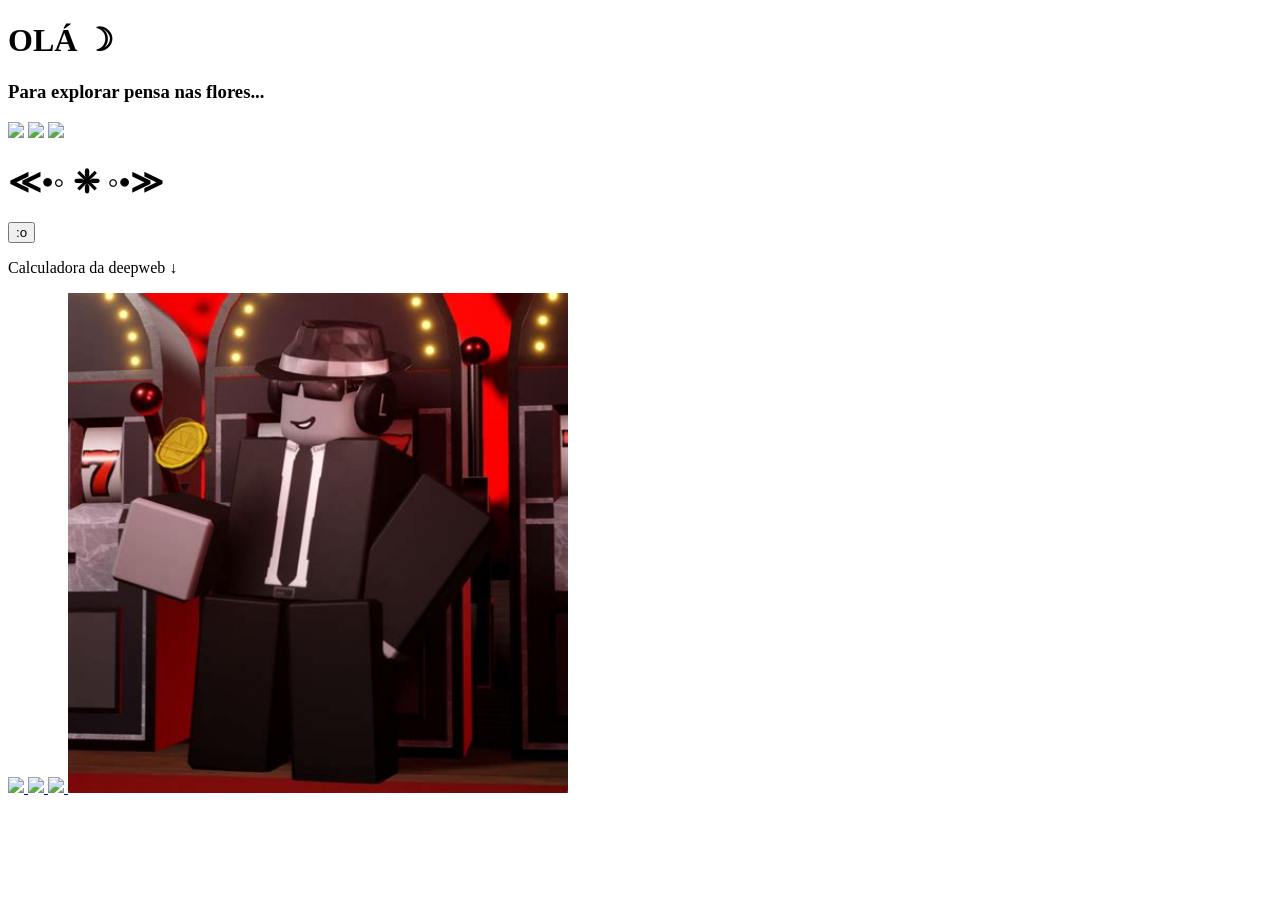
==== index.html @ 1107af94 "casino added!" ====
<!DOCTYPE html> 
<html>
<head>
    <link href="estilos.css" rel="stylesheet" />
    <title>Olá ☽</title>
</head>
<!--corpo-->
<body>
<div>
<p><h1>OLÁ ☽</h1></p>
<p><h3>Para explorar pensa nas flores...</h3></p>
</div>
<!--divisão-->
<div>
<!--flores clicáveis em baixo-->
<a href="sobremim.html"><img src="https://img.freepik.com/vetores-premium/ilustracao-desenho-de-flor-aquarela_53876-4248.jpg"></a>
<a href="projetos.html"><img src="https://img.freepik.com/vetores-premium/flor-pintada-a-mao-em-aquarela-ilustracao-de-pintura-de-arte-vetorial-padrao-de-flor-aquarela-floral_858664-393.jpg"></a>
<a href="hobbies.html"><img src="https://img.freepik.com/vetores-premium/flor-pintada-a-mao-em-aquarela-ilustracao-de-pintura-de-arte-vetorial-padrao-de-flor-aquarela-floral_858664-421.jpg"></a>
</div>

<html>
<head>
    <title>hi :D</title>
</head>
<body>
    <h1 id="o">≪•◦ ❈ ◦•≫</h1>
    <button onclick="Um()">
        :o
    </button>
    <script>
    function Um() {
        let r = getRandomInt(255)
        let g = getRandomInt(255)
        let b = getRandomInt(255)
        document.getElementById('o').style.color="rgb("+r+","+g+","+b+")"
    }
    function getRandomInt(max) {
  return Math.floor(Math.random() * max);
}




</script>



<style>
    img { width: 500px;;
        length:500px;
    }
</style>

<p>Calculadora da deepweb ↓</p>

<a href="calculadora.html"><img src="https://i.ytimg.com/vi/j1YEVm5M-YM/maxresdefault.jpg"></img>
<a href="jogo.html"><img src="https://cdnimg.bgt9.top/ID55922/2_WH_800x600px.webp"></img>
<a href="bomba.html"><img src="bome.png"></img>
<a href="casino.html"><img src="chance.jpg"></img>
</body>

   
</html>
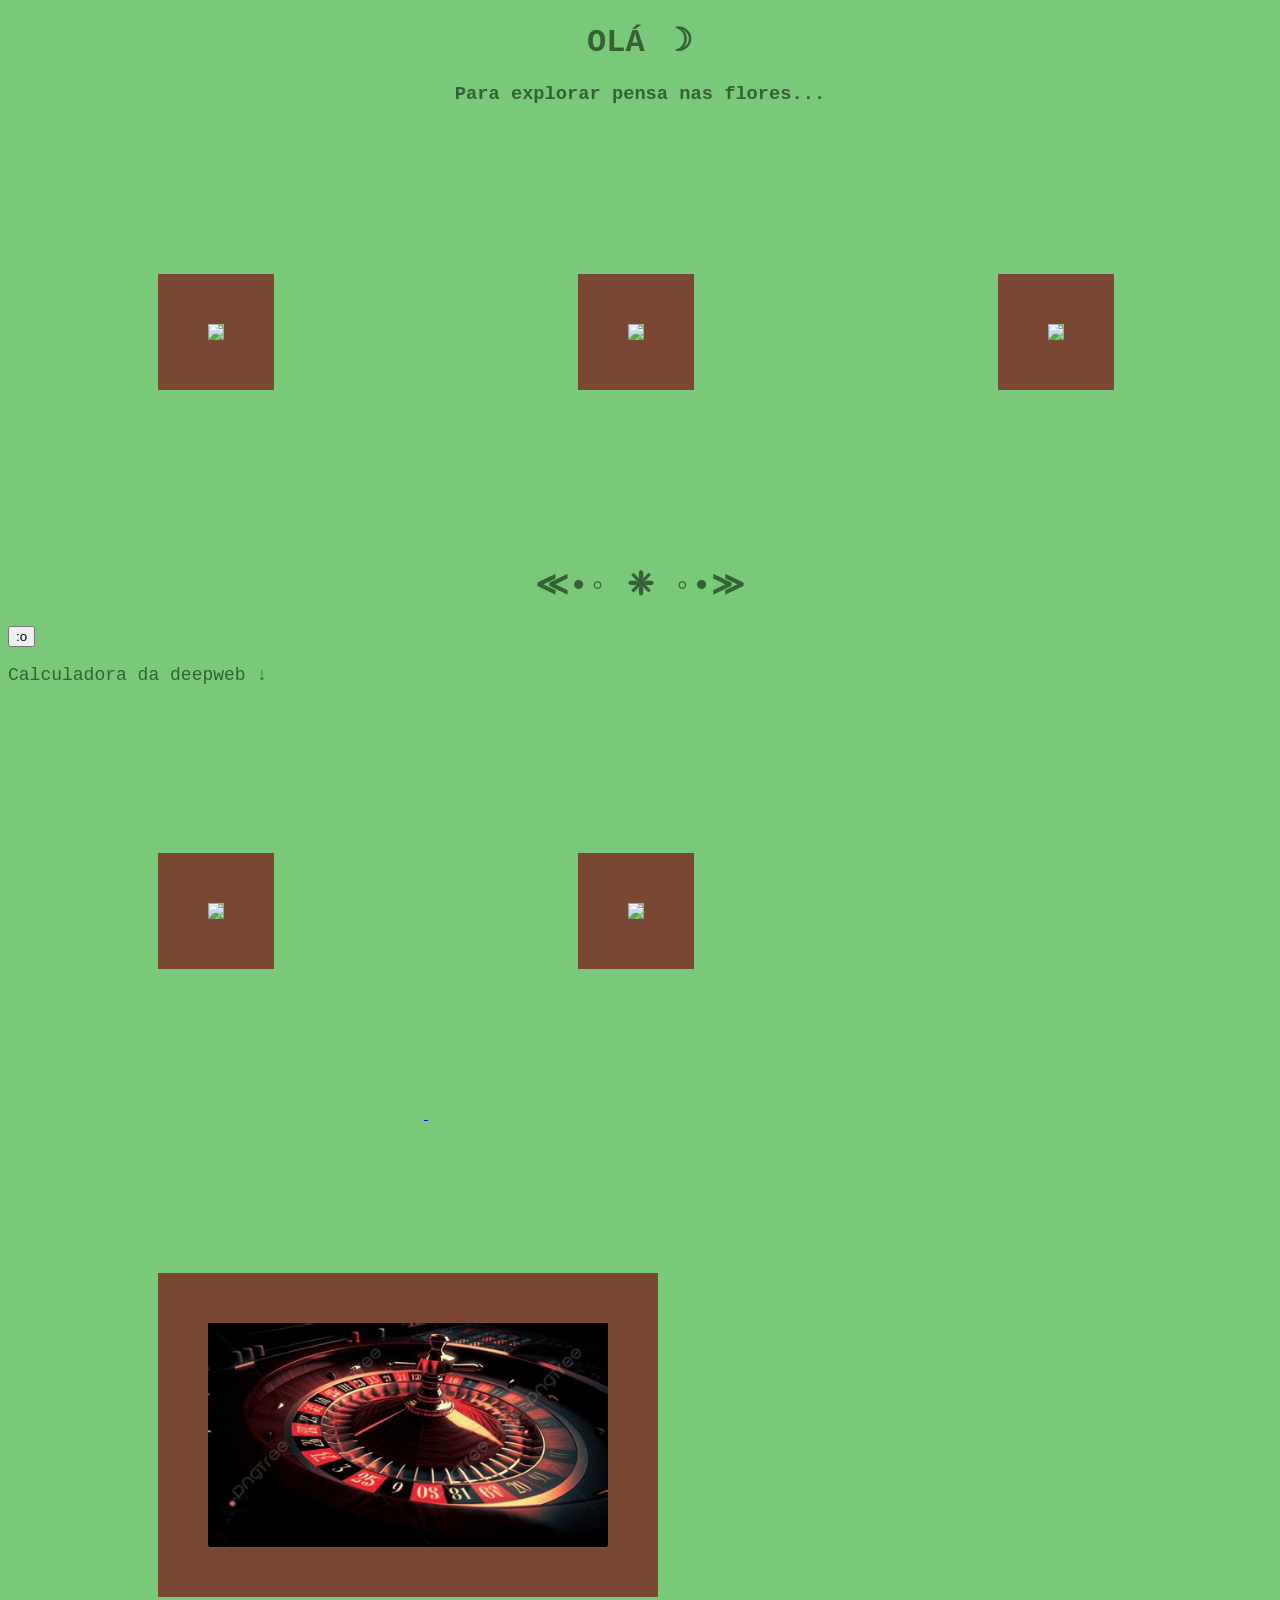
==== commit 9f0ac734: "ola" ====
--- a/index.html
+++ b/index.html
@@ -7,15 +7,15 @@
 <!--corpo-->
 <body>
 <div>
-<p><h1>OLÁ ☽</h1></p>
-<p><h3>Para explorar pensa nas flores...</h3></p>
+<p><h1 class="centered-text">OLÁ ☽</h1></p>
+<p><h3 class="centered-text">Para explorar pensa nas flores...</h3></p>
 </div>
 <!--divisão-->
 <div>
 <!--flores clicáveis em baixo-->
-<a href="sobremim.html"><img src="https://img.freepik.com/vetores-premium/ilustracao-desenho-de-flor-aquarela_53876-4248.jpg"></a>
-<a href="projetos.html"><img src="https://img.freepik.com/vetores-premium/flor-pintada-a-mao-em-aquarela-ilustracao-de-pintura-de-arte-vetorial-padrao-de-flor-aquarela-floral_858664-393.jpg"></a>
-<a href="hobbies.html"><img src="https://img.freepik.com/vetores-premium/flor-pintada-a-mao-em-aquarela-ilustracao-de-pintura-de-arte-vetorial-padrao-de-flor-aquarela-floral_858664-421.jpg"></a>
+<a href="sobremim.html"><img class="centered-text" src="https://img.freepik.com/vetores-premium/ilustracao-desenho-de-flor-aquarela_53876-4248.jpg"></a>
+<a href="projetos.html"><img class="centered-text" src="https://img.freepik.com/vetores-premium/flor-pintada-a-mao-em-aquarela-ilustracao-de-pintura-de-arte-vetorial-padrao-de-flor-aquarela-floral_858664-393.jpg"></a>
+<a href="hobbies.html"><img class="centered-text" src="https://img.freepik.com/vetores-premium/flor-pintada-a-mao-em-aquarela-ilustracao-de-pintura-de-arte-vetorial-padrao-de-flor-aquarela-floral_858664-421.jpg"></a>
 </div>
 
 <html>
@@ -23,8 +23,8 @@
     <title>hi :D</title>
 </head>
 <body>
-    <h1 id="o">≪•◦ ❈ ◦•≫</h1>
-    <button onclick="Um()">
+    <h1 class="centered-text" id="o">≪•◦ ❈ ◦•≫</h1>
+    <button class="centered-text" onclick="Um()">
         :o
     </button>
     <script>
@@ -55,8 +55,8 @@
 
 <a href="calculadora.html"><img src="https://i.ytimg.com/vi/j1YEVm5M-YM/maxresdefault.jpg"></img>
 <a href="jogo.html"><img src="https://cdnimg.bgt9.top/ID55922/2_WH_800x600px.webp"></img>
-<a href="bomba.html"><img src="bome.png"></img>
-<a href="casino.html"><img src="chance.jpg"></img>
+
+<a href="casino.html"><img src="CASINO.jpg"></img>
 </body>
 
    
--- a/estilos.css
+++ b/estilos.css
@@ -0,0 +1,41 @@
+body {
+    background-color: rgb(122, 201, 122);}
+h1{
+    color: rgb(54, 96, 54);
+    text-align:center;
+    font-family: 'Chopin script', Courier, monospace;
+}
+    
+h3{
+    color: rgb(54, 96, 54);
+    text-align:center;font-family: 'Chopin script', Courier, monospace;
+
+}
+
+h2{
+    color: rgb(54, 96, 54);
+    text-align:center;
+    font-family: 'Chopin script', Courier, monospace;
+}
+p{
+    color: rgb(54, 96, 54);
+    font-size: large;
+    font-family: 'Chopin script', Courier, monospace;
+}
+img {
+    border-width: medium;
+    border: 50px solid rgb(121, 71, 52);
+    color:rgb(121, 71, 52);
+    box-sizing: border-box;
+
+    margin: 150px;
+
+    width: 60%;
+    length:60%;
+
+    
+}
+
+ .centered-text {
+        text-align: center;
+    }
